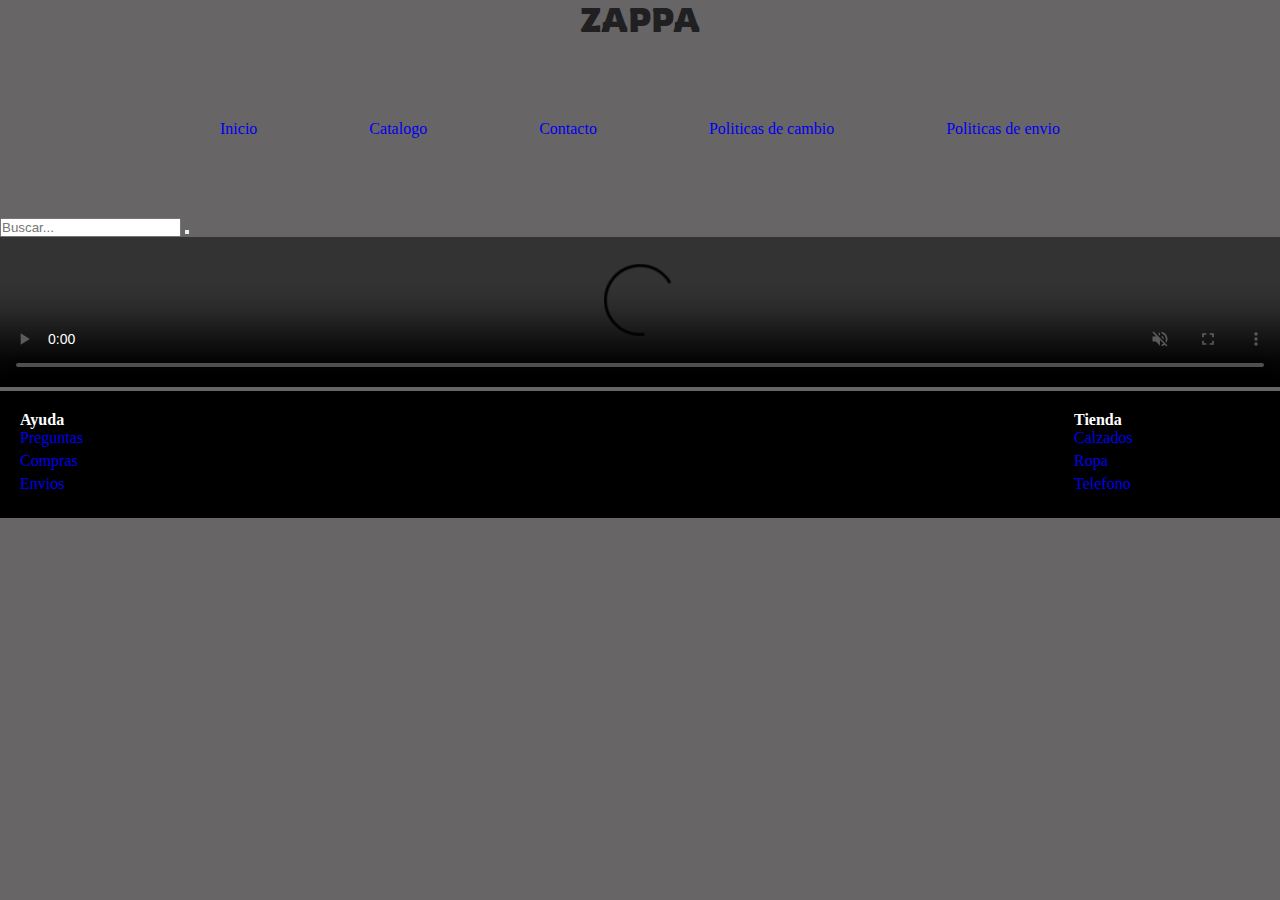
==== index.html @ bfa09888 "zappa" ====
<!DOCTYPE html>
<html lang="en">

<head>
    <meta charset="UTF-8">
    <meta name="viewport" content="width=device-width, initial-scale=1.0">
    <title>Mi pagina</title>
    <link rel="stylesheet" href="./style.css">

</head>

<body class="body">

    <header>
        <div class="titulo">
            <h1>ZAPPA</h1>
        </div>
        <div class="navegador">
            <nav>
                <a href="./index.html">Inicio</a>
                <a href="./pages/Catalogo.html">Catalogo</a>
                <a href="./pages/Contacto.html">Contacto</a>
                <a href="./pages/Politicas de Cambio.html">Politicas de cambio</a>
                <a href="./pages/Politicas de Envio.html">Politicas de envio</a>
            </nav>

        </div>

        <div class="buscador">
            <input type="text" placeholder="Buscar...">
            <button><i class="fa-solid fa-magnifying-glass"></i></button>

        </div>

    </header>

    <main>
        <div class="video">

            <video style="width: 100%;" src="./Videos/125566 (1080p) (1).mp4" controls autoplay muted loop></video>

        </div>
    </main>

    <footer class="footer">

        <div class="container">

            <div class="footer-row">

                <div class="footer-links">
                    <h4>Ayuda</h4>
                    <ul>
                        <li><a href="#">Preguntas</a></li>
                        <li><a href="#">Compras</a></li>
                        <li><a href="#">Envios</a></li>

                    </ul>
                </div>

            </div>
            <div class="footer-links">
                <h4>Tienda</h4>
                <ul>
                    <li><a href="#">Calzados</a></li>
                    <li><a href="#">Ropa</a></li>
                    <li><a href="#">Telefono</a></li>

                </ul>
            </div>

        </div>
    </footer>



</body>

</html>
---- style.css ----
* {
    margin: 0;
    padding: 0;
    box-sizing: border-box;
}

@font-face {
    font-family: "Rowdies";
    src: url(./Letra/Rowdies-Bold.ttf);
}

a {
    text-decoration: none;
}

header {
    display: flex;
    flex-direction: column;
}

.body{
    background-color: rgb(103, 101, 101);
}

.titulo {
    display: flex;
    justify-content: center;
    display: grid;
    color: rgb(32, 32, 34);
    font-family: "Rowdies";
}

.buscador {
    margin: 0;
    padding: 0;
    box-sizing: border-box;
    font-family: sans-serif;
}



.navegador nav {
    display: flex;
    justify-content: center;
    gap: 10%;
    padding: 5rem;

}

.video {
width: 100%

}

/* css de Catalogo*/
.maincatalogo {
    display: flex;
    flex-direction: column;
    align-items: center;
    padding: 1%;
    color: rgb(137, 137, 236);
    font-family: "Rowdies";
    background-color: rgb(58, 55, 55);

}

.productos {
    display: flex;
    padding: 4%;
    gap: 4%;
    flex-direction: column;
    

}

.lineap1 {
    display: flex;
    align-items: center;
    gap: 3%;
}

.lineap2 {
    display: flex;
    align-items: center;
    gap: 3%;
}

.lineap3 {
    display: flex;
    align-items: center;
    gap: 3%;
}


/*Css del contacto*/
.divcontenedor {
    display: flex;
    flex-direction: column;
    align-items: center;
    justify-content: center;
    height: 50vh;
    
}

.maincontacto {
    display: flex;
    flex-direction: column;
    align-items: center;
    padding: 1%;
    color: rgb(137, 137, 236);
    font-family: Rowdies;
    background-color: rgb(58, 55, 55);
}




/*css de Politicas de cambio*/
.mainpoldecambio {
    display: flex;
    flex-direction: column;
    align-items: center;
    padding: 1%;
    color: rgb(137, 137, 236);
    font-family: Rowdies;
    background-color: rgb(58, 55, 55);
}

.tituloh2 { 
    margin-inline: 13rem;
    margin-block: 1rem;
    font-family: "Rowdies";
    padding: 3%;
}

.parrafo1 {
    margin-inline: 5rem;

}

.tituloh4 {
    margin-inline: 13rem;
    margin-block: 1rem;
    font-family: Rowdies;
    padding: 3%;
}

.olcambiodetalles {
    margin-inline: 5rem;
    padding: 2%;
}


/*css Politicas de envio*/
.mainpoldeenvio {
    display: flex;
    flex-direction: column;
    align-items: center;
    padding: 1%;
    color: rgb(137, 137, 236);
    font-family: Rowdies;
    background-color: rgb(58, 55, 55);
}

/*Css Footer*/
.footer {
    background-color: #f0f0f0;
    padding: 20px;
}

.container {
    display: flex;
    justify-content: space-between;
}

.footer-links {
    width: 15%;
    color: antiquewhite;
}

.footer h4 {
    color: #ffffff;
}

.footer ul {
    list-style: none;
    padding: 0;
}

.footer ul li {
    margin-bottom: 5px;
}

.footer{
    background-color: black;
}

@media (max-width: 880px) {
    .footer {
        padding: 1%;
    }
}

@media (max-width: 400px) {
    .productos{
        padding: 1%;
    }
    
}
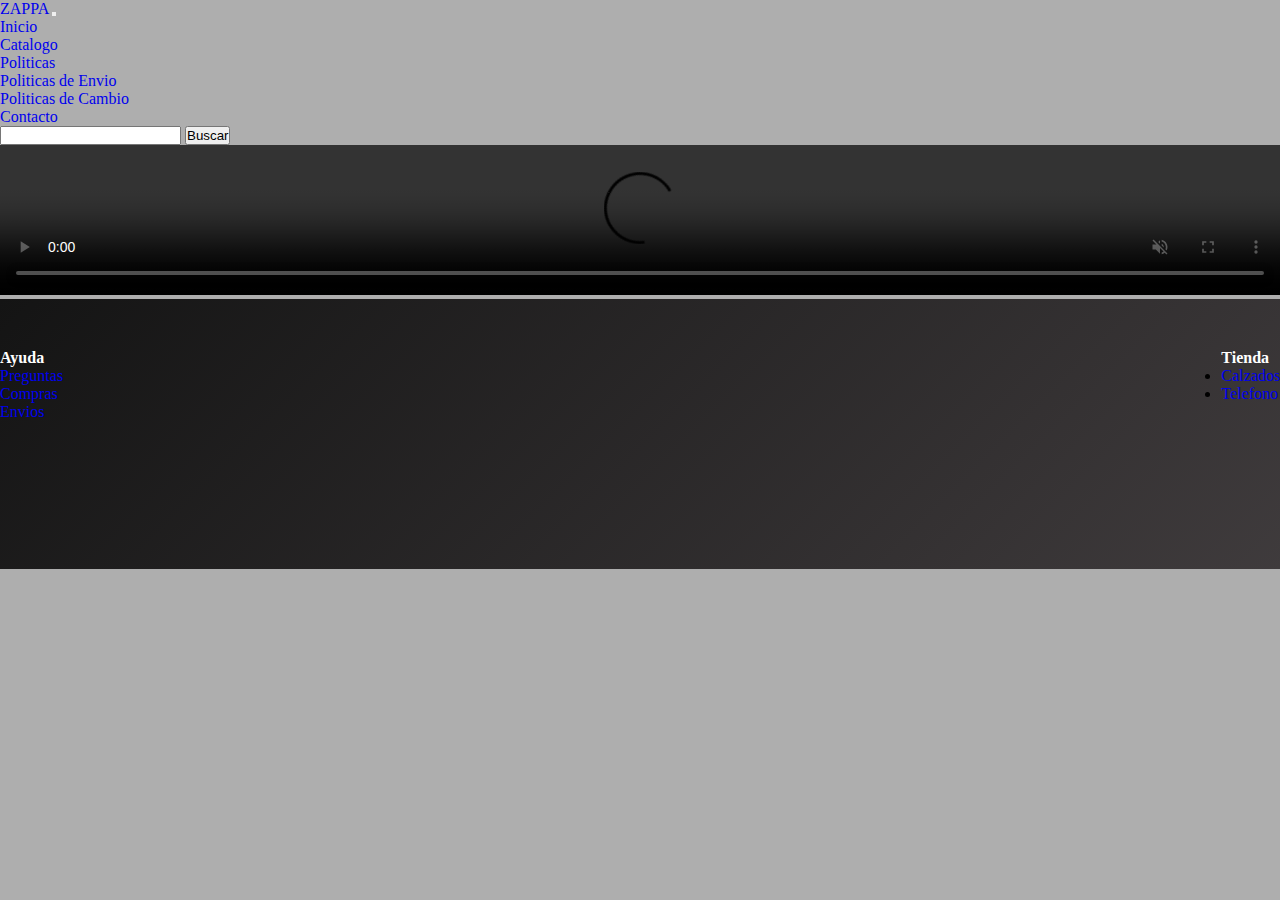
==== commit 114d494c: "cambiamos el navegador y pagina de contacto" ====
--- a/index.html
+++ b/index.html
@@ -4,33 +4,56 @@
 <head>
     <meta charset="UTF-8">
     <meta name="viewport" content="width=device-width, initial-scale=1.0">
-    <title>Mi pagina</title>
-    <link rel="stylesheet" href="./style.css">
+    <title>ZAPPA</title>
+    
+    <link href="https://cdn.jsdelivr.net/npm/bootstrap@5.3.2/dist/css/bootstrap.min.css" rel="stylesheet" integrity="sha384-T3c6CoIi6uLrA9TneNEoa7RxnatzjcDSCmG1MXxSR1GAsXEV/Dwwykc2MPK8M2HN" crossorigin="anonymous">
+    <link rel="stylesheet" href="./css/estilos.css">
+    <meta name="description" content="Descubre la última moda en calzados con ZAPPA. Explora nuestra amplia gama de estilos y encuentra el par perfecto que se adapte a tu estilo único. Calidad, estilo y comodidad se fusionan en cada paso. ¡Encuentra tus zapatos ideales en ZAPPA hoy!">
+    <meta name="keywords" content="calzados de moda, tendencias en zapatos, comprar calzados en línea, estilo y comodidad, ZAPPA, zapatos elegantes, zapatos casuales">
+
+
 
 </head>
 
 <body class="body">
 
     <header>
-        <div class="titulo">
-            <h1>ZAPPA</h1>
-        </div>
-        <div class="navegador">
-            <nav>
-                <a href="./index.html">Inicio</a>
-                <a href="./pages/Catalogo.html">Catalogo</a>
-                <a href="./pages/Contacto.html">Contacto</a>
-                <a href="./pages/Politicas de Cambio.html">Politicas de cambio</a>
-                <a href="./pages/Politicas de Envio.html">Politicas de envio</a>
-            </nav>
-
-        </div>
-
-        <div class="buscador">
-            <input type="text" placeholder="Buscar...">
-            <button><i class="fa-solid fa-magnifying-glass"></i></button>
-
-        </div>
+        <nav class="navbar navbar-expand-lg bg-body-tertiary">
+            <div class="container-fluid">
+              <a class="navbar-brand" href="#" class="logo">ZAPPA</a>
+              <button class="navbar-toggler" type="button" data-bs-toggle="collapse" data-bs-target="#navbarSupportedContent" aria-controls="navbarSupportedContent" aria-expanded="false" aria-label="Toggle navigation">
+                <span class="navbar-toggler-icon"></span>
+              </button>
+              <div class="collapse navbar-collapse" id="navbarSupportedContent">
+                <ul class="navbar-nav me-auto mb-2 mb-lg-0">
+                  <li class="nav-item">
+                    <a class="nav-link active" aria-current="page" href="./index.html">Inicio</a>
+                  </li>
+                  <li class="nav-item">
+                    <a class="nav-link" href="./pages/catalogo.html">Catalogo</a>
+                  </li>
+                  <li class="nav-item dropdown">
+                    <a class="nav-link dropdown-toggle" href="#" role="button" data-bs-toggle="dropdown" aria-expanded="false">
+                      Politicas
+                    </a>
+                    <ul class="dropdown-menu">
+                      <li><a class="dropdown-item" href="./pages/Politicas de Envio.html">Politicas de Envio</a></li>
+                      <li><a class="dropdown-item" href="./pages/Politicas de Cambio.html">Politicas de Cambio</a></li>
+                      
+                    </ul>
+                  </li>
+                  <li class="nav-item">
+                    <a class="nav-link"   href="./pages/contacto.html">Contacto</a>
+                  </li>
+                </ul>
+                <form class="d-flex" role="search">
+                  <input class="form-control me-2" type="search" aria-label="Search">
+                  <button class="btn btn-outline-success" type="submit">Buscar</button>
+                </form>
+              </div>
+            </div>
+        </nav>
+        
 
     </header>
 
@@ -43,37 +66,31 @@
     </main>
 
     <footer class="footer">
-
-        <div class="container">
-
-            <div class="footer-row">
-
-                <div class="footer-links">
-                    <h4>Ayuda</h4>
-                    <ul>
-                        <li><a href="#">Preguntas</a></li>
-                        <li><a href="#">Compras</a></li>
-                        <li><a href="#">Envios</a></li>
-
-                    </ul>
-                </div>
-
-            </div>
-            <div class="footer-links">
-                <h4>Tienda</h4>
-                <ul>
-                    <li><a href="#">Calzados</a></li>
-                    <li><a href="#">Ropa</a></li>
-                    <li><a href="#">Telefono</a></li>
-
-                </ul>
-            </div>
-
-        </div>
-    </footer>
+      <div class="container">
+          <div class="footer-row">
+              <div class="footer-links">
+                  <h4 class="h41">Ayuda</h4>
+                  <ul>
+                      <li><a href="./contacto.html">Preguntas</a></li>
+                      <li><a href="./catalogo.html">Compras</a></li>
+                      <li><a href="./Politicas de Envio.html">Envios</a></li>
+                  </ul>
+              </div>
+          </div>
+          <div class="footer-links">
+              <h4 class="h42">Tienda</h4>
+              <ul>
+                  <li><a href="#">Calzados</a></li>
+                  <li><a href="#">Telefono</a></li>
+              </ul>
+          </div>
+      </div>
+  </footer>
+  
+  
 
 
-
+    <script src="https://cdn.jsdelivr.net/npm/bootstrap@5.3.2/dist/js/bootstrap.bundle.min.js" integrity="sha384-C6RzsynM9kWDrMNeT87bh95OGNyZPhcTNXj1NW7RuBCsyN/o0jlpcV8Qyq46cDfL" crossorigin="anonymous"></script>
 </body>
 
 </html>--- a/css/estilos.css
+++ b/css/estilos.css
@@ -0,0 +1,183 @@
+@charset "UTF-8";
+* {
+  margin: 0;
+  padding: 0;
+  box-sizing: border-box;
+}
+
+@font-face {
+  font-family: "Rowdies";
+  src: url(./Letra/Rowdies-Bold.ttf);
+}
+.body {
+  background-color: rgba(41, 39, 39, 0.378);
+}
+
+a {
+  text-decoration: none;
+}
+
+/* Css del header*/
+header {
+  display: flex;
+  flex-direction: column;
+}
+
+.video {
+  width: 100%;
+}
+
+/* css de Catalogo*/
+.maincatalogo {
+  display: flex;
+  flex-direction: column;
+  align-items: center;
+  padding: 1%;
+  color: #ffffff;
+  font-family: "Rowdies";
+  background-color: #0c0808;
+}
+
+.productos {
+  display: flex;
+  flex-wrap: wrap;
+}
+.productos .lineap1,
+.productos .lineap2,
+.productos .lineap3 {
+  flex: 1;
+  min-width: 350px;
+}
+.productos .lineap1 .prod1,
+.productos .lineap1 .prod2,
+.productos .lineap1 .prod3,
+.productos .lineap1 .prod4,
+.productos .lineap1 .prod5,
+.productos .lineap1 .prod6,
+.productos .lineap2 .prod1,
+.productos .lineap2 .prod2,
+.productos .lineap2 .prod3,
+.productos .lineap2 .prod4,
+.productos .lineap2 .prod5,
+.productos .lineap2 .prod6,
+.productos .lineap3 .prod1,
+.productos .lineap3 .prod2,
+.productos .lineap3 .prod3,
+.productos .lineap3 .prod4,
+.productos .lineap3 .prod5,
+.productos .lineap3 .prod6 {
+  width: 100%;
+  box-sizing: border-box;
+  padding: 10px;
+}
+.productos .lineap1 .prod1 img,
+.productos .lineap1 .prod2 img,
+.productos .lineap1 .prod3 img,
+.productos .lineap1 .prod4 img,
+.productos .lineap1 .prod5 img,
+.productos .lineap1 .prod6 img,
+.productos .lineap2 .prod1 img,
+.productos .lineap2 .prod2 img,
+.productos .lineap2 .prod3 img,
+.productos .lineap2 .prod4 img,
+.productos .lineap2 .prod5 img,
+.productos .lineap2 .prod6 img,
+.productos .lineap3 .prod1 img,
+.productos .lineap3 .prod2 img,
+.productos .lineap3 .prod3 img,
+.productos .lineap3 .prod4 img,
+.productos .lineap3 .prod5 img,
+.productos .lineap3 .prod6 img {
+  max-width: 100%;
+  height: auto;
+  display: block;
+  margin: 0 auto;
+}
+
+/*Css del contacto*/
+.maincontacto {
+  display: flex;
+  flex-direction: column;
+  align-items: center;
+  padding: 1%;
+  color: #ffffff;
+  font-family: "Rowdies";
+  background-color: #0c0808;
+}
+
+/*css de Politicas de cambio*/
+.mainpoldecambio {
+  display: flex;
+  flex-direction: column;
+  align-items: center;
+  padding: 1%;
+  color: #ffffff;
+  font-family: "Rowdies";
+  background-color: #0c0808;
+}
+
+/*css Politicas de envio*/
+.mainpoldeenvio {
+  display: flex;
+  flex-direction: column;
+  align-items: center;
+  padding: 1%;
+  color: #ffffff;
+  font-family: "Rowdies";
+  background-color: #0c0808;
+}
+
+/*css footer*/
+.footer {
+  background-color: #0c0808;
+  padding: 50px 0;
+  background-image: linear-gradient(to right, black, rgb(101, 101, 106));
+  background: linear-gradient(-45deg, #edebea, #6a6265, #141414);
+  background-size: 400% 400%;
+  animation: gradient 15s ease infinite;
+  height: 30vh;
+}
+
+@keyframes gradient {
+  0% {
+    background-position: 0% 50%;
+  }
+  50% {
+    background-position: 100% 50%;
+  }
+  100% {
+    background-position: 0% 50%;
+  }
+}
+.h41 {
+  color: #ffffff;
+}
+
+.h42 {
+  color: #ffffff;
+}
+
+.container {
+  display: flex;
+  justify-content: space-between;
+}
+.container .footer-column {
+  width: 60%; /* Ajusta el ancho según tus necesidades */
+}
+
+@media (max-width: 880px) {
+  .footer {
+    padding: 1%;
+  }
+}
+@media (min-width: 600px) {
+  .prod1,
+  .prod2,
+  .prod3,
+  .prod4,
+  .prod5,
+  .prod6 {
+    width: 90%;
+    margin: 5%;
+  }
+}/*# sourceMappingURL=estilos.css.map */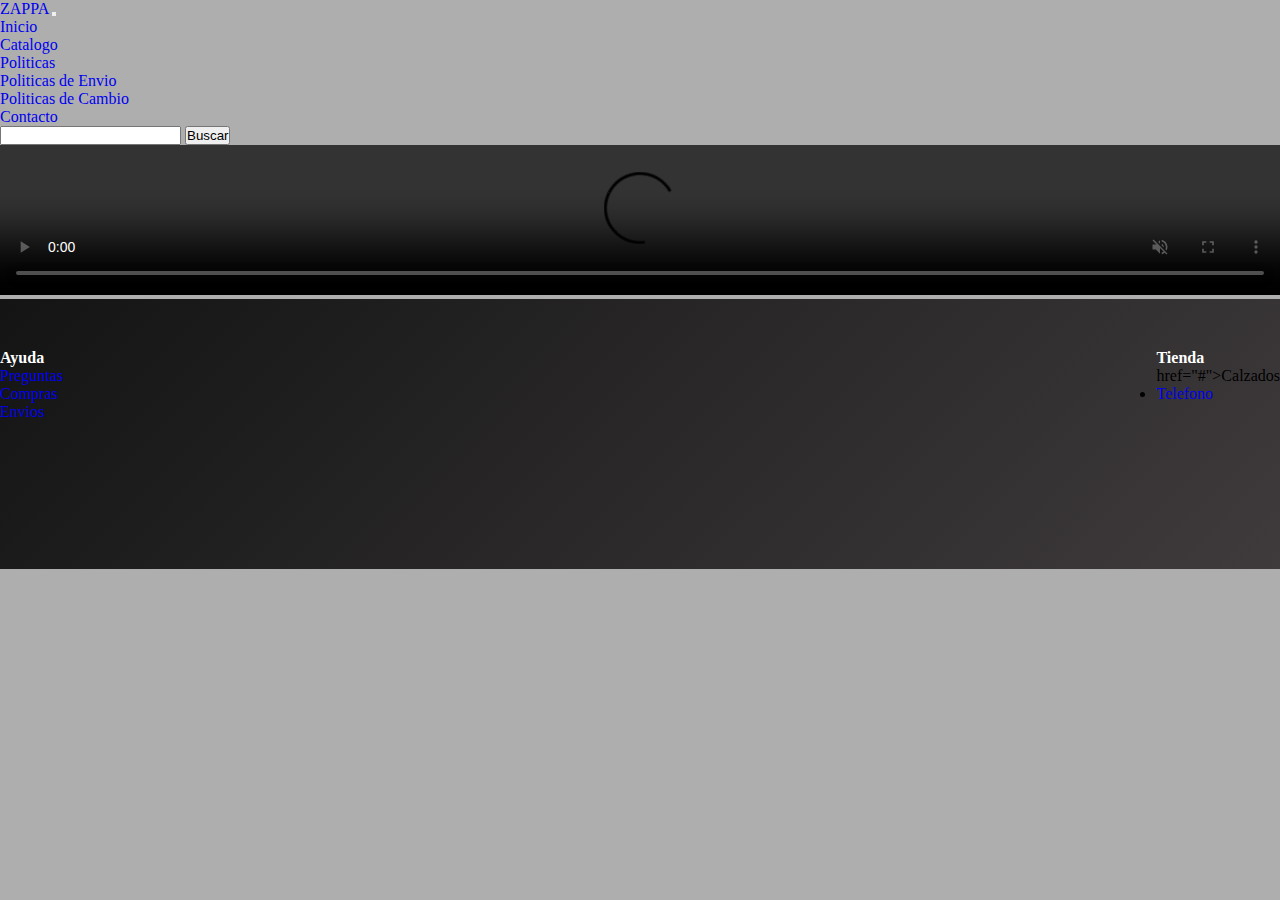
==== commit 431becca: "Hice pequeños ajustes en todas las paginas" ====
--- a/index.html
+++ b/index.html
@@ -80,7 +80,7 @@
           <div class="footer-links">
               <h4 class="h42">Tienda</h4>
               <ul>
-                  <li><a href="#">Calzados</a></li>
+                  href="#">Calzados</a></li>
                   <li><a href="#">Telefono</a></li>
               </ul>
           </div>
